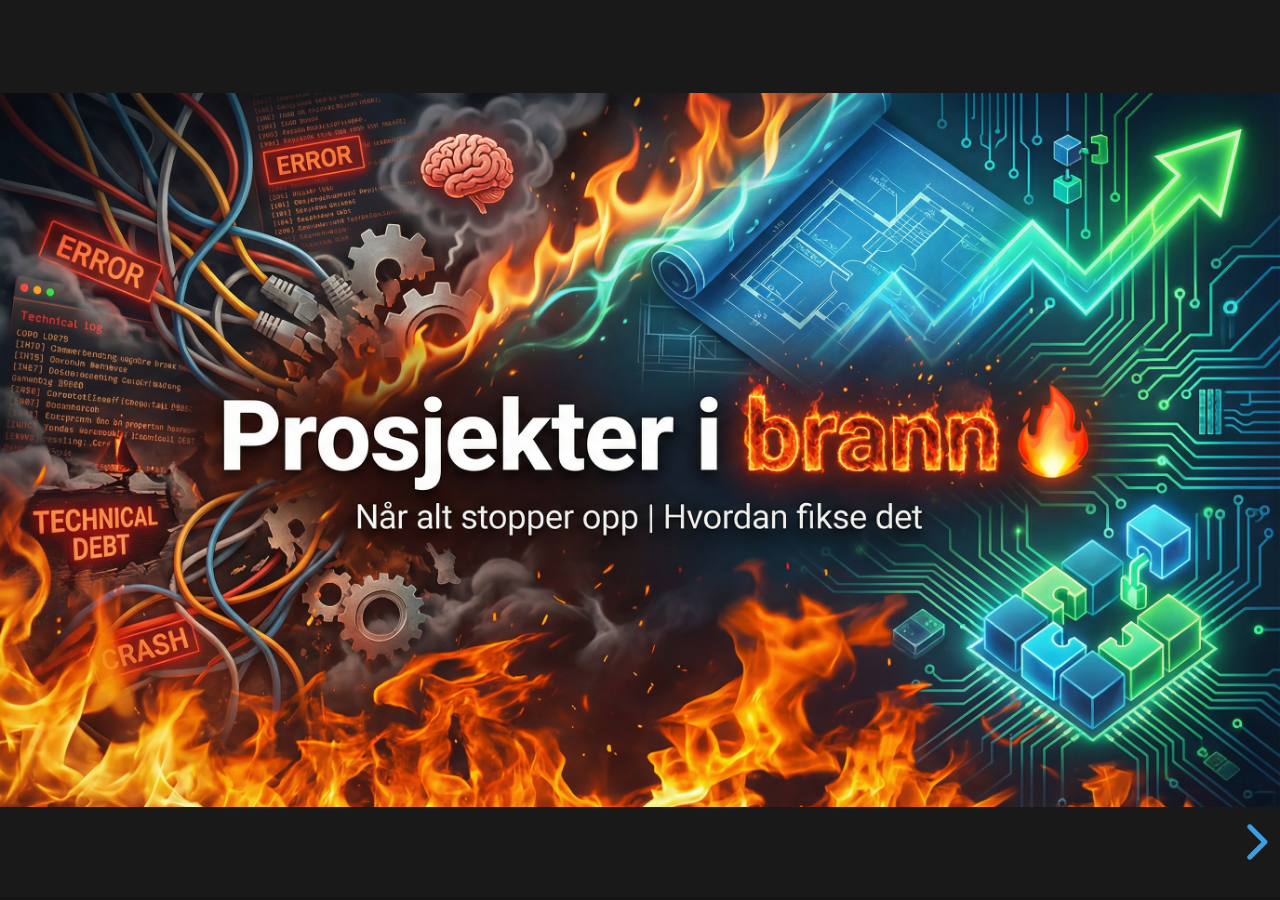
==== english.html @ ae56cc9e "translate to english" ====
<!DOCTYPE html>
<html lang="en">
  <head>
    <meta charset="utf-8" />
    <meta name="viewport" content="width=device-width, initial-scale=1.0, maximum-scale=1.0, user-scalable=no" />

    <title>reveal.js</title>

    <link rel="stylesheet" href="dist/reset.css" />
    <link rel="stylesheet" href="dist/reveal.css" />
    <link rel="stylesheet" href="dist/theme/black.css" />

    <!-- Theme used for syntax highlighted code -->
    <link rel="stylesheet" href="plugin/highlight/monokai.css" />

    <style>
      /* only for prez, not for speaker view */
      @media screen and (min-width: 1500px) {
        .slides {
          width: 88% !important;
        }
      }

      h1,
      h2,
      h3,
      h4,
      h5 {
        text-transform: none !important;
      }

      ol,
      ul {
        font-size: 150%;
      }

      i {
        font-style: italic;
      }

      .opacity-hidden {
        opacity: 0;
      }

      blockquote {
        padding: 5px 15px !important;
      }

      .big-size {
        font-size: 12rem !important;
      }

      .bold {
        font-size: 1.2em;
        font-style: italic;
        font-weight: bold;
      }

      .small {
        font-size: 0.5em;
      }

      .big {
        font-size: 2em;
      }

      .fire {
        color: #e9083e;

        background: linear-gradient(90deg, rgb(255, 103, 35) 0%, rgb(233, 8, 62) 100% /* rgb(255, 176, 46) 10% */);
        background-clip: text;
        -webkit-background-clip: text;
        -webkit-text-fill-color: transparent;
      }

      .fire-success {
        color: #28a745;

        background: linear-gradient(90deg, rgb(53, 149, 131) 0%, rgb(40, 167, 69) 100%);
        background-clip: text;
        -webkit-background-clip: text;
        -webkit-text-fill-color: transparent;
      }
    </style>
  </head>
  <body>
    <div class="reveal">
      <div class="slides">
        <section data-background="img/brann.jpg" data-background-size="contain"></section>

        <section>
          <h1 class="fire">Problems...</h1>
          <h2 class="fragment">Talk <span class="fire-success">accepted</span> 🥳</h2>
        </section>

        <section data-background="img/folk/ecg.jpg"></section>
        <section data-background="img/folk/flat.jpg" data-background-size="contain"></section>
        <section>
          <h2><span class="fire">27-hour</span> delayed rescue</h2>
          <h2 class="fragment">All <span class="fire">four</span> tires blown out</h2>
          <h2 class="fragment"><span class="fire">Massive collision</span> on the E6</h2>
        </section>
        <section data-background="img/folk/ecg.jpg"></section>
        <section data-background="img/folk/vente.jpg" data-background-size="contain"></section>
        <section data-background="img/folk/birth.jpg" data-background-size="contain"></section>

        <section data-background="img/folk/hedda.jpg" data-background-size="contain"></section>

        <section>
          <h1>Projects on <span class="fire">Fire</span>🔥</h1>
          <h2 class="fragment">Became an <span class="fire-success">expert</span></h2>
          <h2 class="fragment">By <span class="fire">accident</span> 🤕</h2>
          <h2 class="fragment">Life as a <span class="fire">consultant</span>?</h2>
        </section>

        <section>
          <section>
            <h1>Universum</h1>
            <h2 class="fragment fire">Project delivery</h2>
          </section>
          <section>
            <h1><span class="fire">Serious</span> problems ⚠️</h1>
            <h2 class="fragment">Dumping of <span class="fire">unsellable</span> developers</h2>
            <h2 class="fragment"><span class="fire">Critical</span> technical debt</h2>
          </section>
          <section>
            <h1>Sent to <span class="fire-success">fix it</span> 🛠️</h1>
            <h2 class="fragment">Had completely <span class="fire">stalled</span></h2>
            <h2 class="fragment">Communicating through <span class="fire">lawyers</span></h2>
          </section>
          <section>
            <h1>Technical <span class="fire">debt</span> 💳</h1>
            <h2 class="fragment vue">Vue 2 & Vuex</h2>
            <h2 class="fragment">
              Little <span class="typescript">TypeScript</span> and <span class="fire">testing</span>
            </h2>
            <h2 class="fragment"><span class="fire">Only</span> running for a year</h2>
          </section>
          <section>
            <h1>A new <span class="fire-success">plan</span> 📝</h1>
            <h2 class="fragment"><span class="fire">Fired</span> an employee</h2>
            <h2 class="fragment">Hired more <span class="fire-success">consultants</span></h2>
            <h2 class="fragment"><span class="fire">Fired</span> a consultant</h2>
            <h1 class="fragment">More people with <span class="adhd">ADHD</span> 🧠</h1>
          </section>
          <section>
            <h1>Lift and shift 🚀</h1>
            <h2 class="fragment">New <span class="fire-success">architecture</span> 🏗️</h2>
            <h2 class="fragment">New <span class="fire-success">standard</span></h2>
            <h2 class="fragment"><span class="typescript">TypeScript</span> & <span class="vue">Vue 3</span></h2>
            <h2 class="fragment"><span class="designer">Design-first</span></h2>
          </section>
          <section>
            <h1>Customer <span class="fire-success">really satisfied</span> 😊</h1>
            <h2 class="fragment">
              Fixed <span class="fire">bugs</span> in prod in<span class="fire-success"> 5 min</span>
            </h2>
          </section>
          <section data-background="img/project.png"></section>
          <section>
            <h1>I came in too <span class="fire">late</span> ⏰</h1>
            <h1 class="fragment">Got <span class="fire">burned out</span></h1>
            <h1 class="fragment">Many <span class="fire">lost</span> their jobs</h1>
            <h1 class="fragment">I <span class="fire">quit</span> my job</h1>
          </section>
          <section>
            <h1>So <span class="fire">many</span> stories</h1>
            <h3 class="fragment">You <span class="fire">don't</span> ask questions here</h3>
            <h3 class="fragment">
              Support <span class="fire">IE8, </span
              ><span class="fragment"> couldn't <span class="fire">find</span> the IE11 icon</span>
            </h3>
            <h3 class="fragment">
              If you <span class="fire">disagree with me</span>, I'll get you <span class="fire">fired</span>
            </h3>
          </section>
        </section>
        <section>
          <section>
            <h1>Why does <span class="fire">this</span> happen? 🤔</h1>
          </section>
          <section>
            <h2>In <span class="water">over</span> your head</h2>
            <h2 class="fragment"><span class="fire">Poor</span> management</h2>
            <h2 class="fragment">Lacking psychological <span class="fire">safety</span></h2>
            <h2 class="fragment"><span class="fire">Incompetent</span> developers</h2>
            <h2 class="fragment">Lots of <span class="fire">cocaine</span></h2>
          </section>
        </section>
        <section>
          <section data-auto-animate>
            <h1>How to <span class="fire-success">fix</span> it? 🛠️</h1>
            <h1 class="fragment">Code 💻</h1>
            <h1 class="fragment">Culture 🌐</h1>
            <h1 class="fragment">Organization 💼</h1>
          </section>
          <section data-auto-animate>
            <h1>Code 💻</h1>
            <h2 class="fragment">Can't rewrite <span class="fire">everything</span></h2>
            <h2 class="fragment fire-success">Modularization</h2>
            <h2 class="fragment">Lift and <span class="fire-success">shift</span> architecture 🚀</h2>
            <h2 class="fragment"><span class="fire">Strangler</span> fig pattern 🌰</h2>
            <h2 class="fragment"><span class="fire-success">Reduce</span> complexity</h2>
          </section>
          <section data-auto-animate>
            <h1>Code 💻</h1>
            <h1 class="fire">Wrong place</h1>
          </section>
          <section data-auto-animate>
            <h1>Culture 🌐</h1>
            <h2 class="fragment fire">Cultural inertia</h2>
            <h2 class="fragment">People <span class="fire bold">hate</span> change</h2>
            <h2 class="fragment"><span class="fire-success">Super excited</span> about the new</h2>
          </section>
          <section data-auto-animate>
            <h1 class="">Code 💻</h1>
            <h1 class="">Culture 🌐</h1>
            <h1 class="">Organization 💼</h1>
          </section>
          <section data-auto-animate>
            <h1>Organization 💼</h1>
            <h2 class="fragment">Bring in <span class="fire-success">fresh</span> blood</h2>
            <h2 class="fragment">Work closely with the <span class="fire-success">user</span></h2>
            <h2 class="fragment designer">UX and Design</h2>
            <h2 class="fragment"><span class="fire">Misallocation</span> 🚫</h2>
          </section>
          <section data-auto-animate>
            <h2><span class="fire">Misallocation</span> 🚫</h2>
            <h2 class="fragment">Not everyone <span class="fire">is suited</span> for everything</h2>
            <h2 class="fragment">The GP performing a <span class="fire">caesarean</span>❤️</h2>
            <h2 class="fragment">Reduced <span class="fire">bureaucracy</span></h2>
          </section>
          <section>
            <img style="max-width: 60vw" src="img/lego.jpeg" />
            <h2 class="fragment"><span class="fire-success">Reduce</span> rather than add</h2>
          </section>
        </section>
        <section>
          <section>
            <h1>How to <span class="fire-success">avoid</span> this</h1>
            <h2 class="fragment">Gets very <span class="fire">expensive</span> fast 💰</h2>
            <h2 class="fragment"><span class="fire">150,000 NOK</span> <span class="fragment"> per day 💸</span></h2>
          </section>
          <section data-auto-animate>
            <h1><span class="fire-success">Good</span> architecture 🏗️</h1>
            <h2 class="fragment">A bit <span class="fire">slower</span> at the start</h2>
            <h2 class="fragment">But doesn't <span class="fire-success">decline</span> further</h2>
            <h2 class="fragment">Emerges <span class="fire-success">along the way</span></h2>
          </section>
          <section data-auto-animate>
            <h1><span class="fire-success">Good</span> architecture 🏗️</h1>
            <img style="max-width: 40vw" src="img/arc2.png" />
          </section>

          <section data-auto-animate>
            <h1>Only hire <span class="fire-success">skilled</span> people 👨‍💻</h1>
            <h2 class="fragment">
              <span class="fire-success">One great</span> than <span class="fire">five okay</span> developers
            </h2>
            <h1 class="fragment adhd">ADHD 🧠</h1>
          </section>

          <section data-auto-animate>
            <h1 class="adhd">ADHD 🧠</h1>
            <h2 class="fragment"><span class="fire">Just barely</span> over 🤏</h2>
            <h2 class="fragment">
              Different<span class="fragment">, with <span class="fire-success">advantages</span></span>
            </h2>
            <h2 class="fragment">Many in the <span class="fire-success">IT</span> industry</h2>
            <h1 class="fragment">A bit of <span class="adhd">ADHD</span></h1>
          </section>

          <section data-auto-animate>
            <h1>A bit of <span class="adhd">ADHD</span></h1>
            <h2 class="fragment fire-success">Hyperfocus</h2>
            <h2 class="fragment">Seeks <span class="fire-success">change</span></h2>
            <h1 class="fragment">
              <span class="fire-success">Competitive advantage</span>
            </h1>
          </section>
          <section data-auto-animate>
            <h1>
              <span class="fire-success">Competitive advantage</span>
            </h1>
            <h2 class="fragment"><span class="autism">Autism</span></h2>
            <h2 class="fragment">
              <span class="dysleksi">Dyslexia</span> & <span class="dyskalkuli">Dyscalculia</span>
            </h2>
            <h2 class="fragment"><span class="tourette">Tourette's</span> & <span class="bipolar">Bipolar</span></h2>
          </section>

          <section data-background="img/adhd-build3.png" data-background-size="contain"></section>

          <section>
            <h1>A bit of <span class="fire">regret</span></h1>
            <h2 class="fragment">Saying I have <span class="adhd">ADHD</span></h2>
            <h2 class="fragment">People make <i class="fire">some</i> decisions for me</h2>
            <h2 class="fragment">Generally very <span class="fire-success">well</span> received</h2>
          </section>

          <section>
            <h1>Project <span class="fire-success">Aristotle</span></h1>
            <h2 class="fragment">Over <span class="fire-success">180</span> teams</h2>
            <h2 class="fragment">Most important factor in <span class="fire-success">success</span>?</h2>
          </section>

          <section data-auto-animate>
            <h1>Psychological <span class="fire-success">safety</span> 🛡️</h1>
            <h2 class="fragment">Ask <span class="fire-success">questions</span>❓</h2>
            <h2 class="fragment">Challenge <span class="fire-success">assumptions</span> 🤔</h2>
            <h2 class="fragment">Confirm <span class="fire-success">understanding</span> ✅</h2>
            <h2 class="fragment">Say you <span class="fire">don't</span> understand 😕</h2>
            <h2 class="fragment">Conflict <span class="fire-success">tolerance</span> ⚔️</h2>
          </section>

          <section>
            <h1>Throw in the <span class="fire">towel</span></h1>
            <h2 class="fragment">Don't stay until you <span class="fire">burn</span> out</h2>
            <h2 class="fragment">Sometimes it has to <span class="fire">burn</span> 🔥</h2>
            <h2 class="fragment">
              New <span class="fire-success">project</span
              ><span class="fragment">, or <span class="fire-success">job</span></span>
            </h2>
          </section>

        </section>
        <section>
          <h1>What did I <span class="fire-success">learn</span>? 📚</h1>
          <h1 class="fragment">I arrived too <span class="fire">late</span></h1>
          <h2 class="fragment"><span class="fire">Expensive</span> to fix💸</h2>
          <h2 class="fragment"><span class="fire-success">Cheap</span> to adjust</h2>
        </section>
        <section>
          <h2>Should have started <span class="fire">yesterday</span> ⏳</h2>
          <h2 class="fragment">Jan <span class="fire-success">Greger</span> Hemb</h2>
          <h2 class="fragment jpro">JPro</h2>
          <h2 class="fragment"><span class="fire-success">Curious Programming</span> 📺</h2>
          <h2 class="fragment"><span class="fire-success">Thanks</span>, that's all from me 👋</h2>
        </section>
      </div>
    </div>

    <script src="dist/reveal.js"></script>
    <script src="plugin/notes/notes.js"></script>
    <script src="plugin/markdown/markdown.js"></script>
    <script src="plugin/highlight/highlight.js"></script>
    <link rel="stylesheet" href="product-colors.css" />
    <script>
      // More info about initialization & config:
      // - https://revealjs.com/initialization/
      // - https://revealjs.com/config/
      Reveal.initialize({
        hash: true,
        // view: "scroll",
        // scrollProgress: true,

        // Learn about plugins: https://revealjs.com/plugins/
        plugins: [RevealMarkdown, RevealHighlight, RevealNotes],
      });
    </script>
  </body>
</html>
---- dist/theme/black.css ----
/**
 * Black theme for reveal.js. This is the opposite of the 'white' theme.
 *
 * By Hakim El Hattab, http://hakim.se
 */
@import url(./fonts/source-sans-pro/source-sans-pro.css);
section.has-light-background, section.has-light-background h1, section.has-light-background h2, section.has-light-background h3, section.has-light-background h4, section.has-light-background h5, section.has-light-background h6 {
  color: #222;
}

/*********************************************
 * GLOBAL STYLES
 *********************************************/
:root {
  --r-background-color: #191919;
  --r-main-font: Source Sans Pro, Helvetica, sans-serif;
  --r-main-font-size: 42px;
  --r-main-color: #fff;
  --r-block-margin: 20px;
  --r-heading-margin: 0 0 20px 0;
  --r-heading-font: Source Sans Pro, Helvetica, sans-serif;
  --r-heading-color: #fff;
  --r-heading-line-height: 1.2;
  --r-heading-letter-spacing: normal;
  --r-heading-text-transform: uppercase;
  --r-heading-text-shadow: none;
  --r-heading-font-weight: 600;
  --r-heading1-text-shadow: none;
  --r-heading1-size: 2.5em;
  --r-heading2-size: 1.6em;
  --r-heading3-size: 1.3em;
  --r-heading4-size: 1em;
  --r-code-font: monospace;
  --r-link-color: #42affa;
  --r-link-color-dark: #068de9;
  --r-link-color-hover: #8dcffc;
  --r-selection-background-color: rgba(66, 175, 250, 0.75);
  --r-selection-color: #fff;
  --r-overlay-element-bg-color: 240, 240, 240;
  --r-overlay-element-fg-color: 0, 0, 0;
}

.reveal-viewport {
  background: #191919;
  background-color: var(--r-background-color);
}

.reveal {
  font-family: var(--r-main-font);
  font-size: var(--r-main-font-size);
  font-weight: normal;
  color: var(--r-main-color);
}

.reveal ::selection {
  color: var(--r-selection-color);
  background: var(--r-selection-background-color);
  text-shadow: none;
}

.reveal ::-moz-selection {
  color: var(--r-selection-color);
  background: var(--r-selection-background-color);
  text-shadow: none;
}

.reveal .slides section,
.reveal .slides section > section {
  line-height: 1.3;
  font-weight: inherit;
}

/*********************************************
 * HEADERS
 *********************************************/
.reveal h1,
.reveal h2,
.reveal h3,
.reveal h4,
.reveal h5,
.reveal h6 {
  margin: var(--r-heading-margin);
  color: var(--r-heading-color);
  font-family: var(--r-heading-font);
  font-weight: var(--r-heading-font-weight);
  line-height: var(--r-heading-line-height);
  letter-spacing: var(--r-heading-letter-spacing);
  text-transform: var(--r-heading-text-transform);
  text-shadow: var(--r-heading-text-shadow);
  word-wrap: break-word;
}

.reveal h1 {
  font-size: var(--r-heading1-size);
}

.reveal h2 {
  font-size: var(--r-heading2-size);
}

.reveal h3 {
  font-size: var(--r-heading3-size);
}

.reveal h4 {
  font-size: var(--r-heading4-size);
}

.reveal h1 {
  text-shadow: var(--r-heading1-text-shadow);
}

/*********************************************
 * OTHER
 *********************************************/
.reveal p {
  margin: var(--r-block-margin) 0;
  line-height: 1.3;
}

/* Remove trailing margins after titles */
.reveal h1:last-child,
.reveal h2:last-child,
.reveal h3:last-child,
.reveal h4:last-child,
.reveal h5:last-child,
.reveal h6:last-child {
  margin-bottom: 0;
}

/* Ensure certain elements are never larger than the slide itself */
.reveal img,
.reveal video,
.reveal iframe {
  max-width: 95%;
  max-height: 95%;
}

.reveal strong,
.reveal b {
  font-weight: bold;
}

.reveal em {
  font-style: italic;
}

.reveal ol,
.reveal dl,
.reveal ul {
  display: inline-block;
  text-align: left;
  margin: 0 0 0 1em;
}

.reveal ol {
  list-style-type: decimal;
}

.reveal ul {
  list-style-type: disc;
}

.reveal ul ul {
  list-style-type: square;
}

.reveal ul ul ul {
  list-style-type: circle;
}

.reveal ul ul,
.reveal ul ol,
.reveal ol ol,
.reveal ol ul {
  display: block;
  margin-left: 40px;
}

.reveal dt {
  font-weight: bold;
}

.reveal dd {
  margin-left: 40px;
}

.reveal blockquote {
  display: block;
  position: relative;
  width: 70%;
  margin: var(--r-block-margin) auto;
  padding: 5px;
  font-style: italic;
  background: rgba(255, 255, 255, 0.05);
  box-shadow: 0px 0px 2px rgba(0, 0, 0, 0.2);
}

.reveal blockquote p:first-child,
.reveal blockquote p:last-child {
  display: inline-block;
}

.reveal q {
  font-style: italic;
}

.reveal pre {
  display: block;
  position: relative;
  width: 90%;
  margin: var(--r-block-margin) auto;
  text-align: left;
  font-size: 0.55em;
  font-family: var(--r-code-font);
  line-height: 1.2em;
  word-wrap: break-word;
  box-shadow: 0px 5px 15px rgba(0, 0, 0, 0.15);
}

.reveal code {
  font-family: var(--r-code-font);
  text-transform: none;
  tab-size: 2;
}

.reveal pre code {
  display: block;
  padding: 5px;
  overflow: auto;
  max-height: 400px;
  word-wrap: normal;
}

.reveal .code-wrapper {
  white-space: normal;
}

.reveal .code-wrapper code {
  white-space: pre;
}

.reveal table {
  margin: auto;
  border-collapse: collapse;
  border-spacing: 0;
}

.reveal table th {
  font-weight: bold;
}

.reveal table th,
.reveal table td {
  text-align: left;
  padding: 0.2em 0.5em 0.2em 0.5em;
  border-bottom: 1px solid;
}

.reveal table th[align=center],
.reveal table td[align=center] {
  text-align: center;
}

.reveal table th[align=right],
.reveal table td[align=right] {
  text-align: right;
}

.reveal table tbody tr:last-child th,
.reveal table tbody tr:last-child td {
  border-bottom: none;
}

.reveal sup {
  vertical-align: super;
  font-size: smaller;
}

.reveal sub {
  vertical-align: sub;
  font-size: smaller;
}

.reveal small {
  display: inline-block;
  font-size: 0.6em;
  line-height: 1.2em;
  vertical-align: top;
}

.reveal small * {
  vertical-align: top;
}

.reveal img {
  margin: var(--r-block-margin) 0;
}

/*********************************************
 * LINKS
 *********************************************/
.reveal a {
  color: var(--r-link-color);
  text-decoration: none;
  transition: color 0.15s ease;
}

.reveal a:hover {
  color: var(--r-link-color-hover);
  text-shadow: none;
  border: none;
}

.reveal .roll span:after {
  color: #fff;
  background: var(--r-link-color-dark);
}

/*********************************************
 * Frame helper
 *********************************************/
.reveal .r-frame {
  border: 4px solid var(--r-main-color);
  box-shadow: 0 0 10px rgba(0, 0, 0, 0.15);
}

.reveal a .r-frame {
  transition: all 0.15s linear;
}

.reveal a:hover .r-frame {
  border-color: var(--r-link-color);
  box-shadow: 0 0 20px rgba(0, 0, 0, 0.55);
}

/*********************************************
 * NAVIGATION CONTROLS
 *********************************************/
.reveal .controls {
  color: var(--r-link-color);
}

/*********************************************
 * PROGRESS BAR
 *********************************************/
.reveal .progress {
  background: rgba(0, 0, 0, 0.2);
  color: var(--r-link-color);
}

/*********************************************
 * PRINT BACKGROUND
 *********************************************/
@media print {
  .backgrounds {
    background-color: var(--r-background-color);
  }
}
---- plugin/highlight/monokai.css ----
/*
Monokai style - ported by Luigi Maselli - http://grigio.org
*/

.hljs {
  display: block;
  overflow-x: auto;
  padding: 0.5em;
  background: #272822;
  color: #ddd;
}

.hljs-tag,
.hljs-keyword,
.hljs-selector-tag,
.hljs-literal,
.hljs-strong,
.hljs-name {
  color: #f92672;
}

.hljs-code {
  color: #66d9ef;
}

.hljs-class .hljs-title {
  color: white;
}

.hljs-attribute,
.hljs-symbol,
.hljs-regexp,
.hljs-link {
  color: #bf79db;
}

.hljs-string,
.hljs-bullet,
.hljs-subst,
.hljs-title,
.hljs-section,
.hljs-emphasis,
.hljs-type,
.hljs-built_in,
.hljs-builtin-name,
.hljs-selector-attr,
.hljs-selector-pseudo,
.hljs-addition,
.hljs-variable,
.hljs-template-tag,
.hljs-template-variable {
  color: #a6e22e;
}

.hljs-comment,
.hljs-quote,
.hljs-deletion,
.hljs-meta {
  color: #75715e;
}

.hljs-keyword,
.hljs-selector-tag,
.hljs-literal,
.hljs-doctag,
.hljs-title,
.hljs-section,
.hljs-type,
.hljs-selector-id {
  font-weight: bold;
}
---- product-colors.css ----
.typescript {
  color: #007acc !important;
}

.bcc {
  color: #2b6abc !important;
}

.rxjsc {
  color: #c1185a;
}

.angular {
  color: #dd0031 !important;
}

.webrtc-orange {
  color: #ff6600 !important;
}

.html {
  color: #f1672c !important;
}

.css {
  color: #008fd5 !important;
}

.js {
  color: #8ace17 !important;
}

.kanban {
  color: #ec2a48 !important;
}

.elvia {
  color: #28f400 !important;
}

.backstop {
  color: #676156 !important;
}

.major-c {
  color: #b70010 !important;
}
.minor-c {
  color: #26881f !important;
}
.patch-c {
  color: #cccccc !important;
}

.github-actions {
  color: rgb(32, 136, 255) !important;
}

.scss {
  color: #cf649a !important;
}

.dark-theme {
  /* color: #000000 !important; */
}

.prettier {
  color: rgb(198, 149, 200) !important;
}

.vue {
  color: #4fc08d !important;
}

.react {
  color: #5ed4f4 !important;
}

.web-components {
  color: #f06707 !important;
}

.cli {
  color: #00ff00 !important;
}

.open-source {
  color: #3ba137 !important;
}

.git {
  color: #f05033 !important;
}

.computas {
  color: #28d0f5 !important;
}

.ie {
  color: #fad548 !important;
}

.frameworks {
  background: linear-gradient(90deg, #4fc08d 25%, #dd0031 35%, #dd0031 65%, #5ed4f4 75%);
  background-clip: text;
  -webkit-background-clip: text;
  -webkit-text-fill-color: transparent;
}

.attribute {
  color: #8cdcfe !important;
}

.event {
  color: #4ebc7c !important;
}

.function {
  color: #dccd79 !important;
}

.slot {
  color: #3f9cd6 !important;
}

.polymer {
  color: #ff4470 !important;
}

.environment {
  color: #81bc02 !important;
}

.nodejs {
  color: #43853d !important;
}

.sourcetree {
  color: #2684ff !important;
}

.vscode {
  color: #23a7f2 !important;
}

.money {
  color: #85bb65 !important;
}

.npm {
  color: #cb3837 !important;
}

.firebase {
  color: #ffca28 !important;
}

.material-icons {
  color: #00579b !important;
}

.microsoft {
  color: #00a4ef !important;
}

.folder {
  color: #f8d775 !important;
}

.devops {
  /* https://www.color-hex.com/color-palette/30628 */
  color: #6293c9 !important;
}

.bug {
  color: #e3483a !important;
}
.feature {
  color: #25a9fa !important;
}
.terraform {
  color: #623ce4 !important;
}
.application-insights {
  color: #7030a0 !important;
}
.confluence {
  color: #0049b0 !important;
}
.slack {
  color: #4a154b !important;
}
.gold {
  color: #ffd700 !important;
}
.trust {
  color: #007acc !important;
}
.castle {
  color: #7c7c7c !important;
}
.toxic {
  color: #61df26 !important;
}
.logrocket {
  color: #754abc !important;
}
.docker {
  color: #2392e6 !important;
}

.interference,
.error {
  color: #ff0908 !important;
}

.jpro {
  color: #fe7a0c !important;
}
.netscape {
  color: #358189 !important;
}
.success {
  color: #4bb543 !important;
}

.json {
  color: #8f719f !important;
}
.solid {
  color: #848484 !important;
}

.efficiency {
  color: #f7b500 !important;
  color: #43bc43 !important;
}

.ai {
  color: #f9a825 !important;
}

.grammarly {
  color: #34ba96 !important;
}
.aof {
  color: #094c51 !important;
}

.copilot {
  background-image: linear-gradient(45deg, #73b4d6, #885de6);
  background-size: 100%;
  -webkit-background-clip: text;
  -moz-background-clip: text;
  -webkit-text-fill-color: transparent;
  -moz-text-fill-color: transparent;
}

.trunk {
  color: #5677fc !important;
}

.netlify {
  color: #2fb5bb !important;
}

.amplify {
  color: #ec7211 !important;
}

.heroku {
  color: #79589f !important;
}

.jira {
  color: #2684ff !important;
}

.linux {
  color: #f5be04 !important;
}

.windows {
  color: #0084dc !important;
}

.mac {
  color: #999999 !important;
}

.stable {
  color: #808080 !important;
}

.designer {
  color: #ff4088 !important;
  /* color: #F04E23 !important; */
}

.water {
  color: #00b0ff !important;
  color: #0e87cc !important;
}

.knip {
  color: #f56e0f !important;
}

.biome {
  color: #60a5fa !important;
}

.adhd {
  color: #ff7f00 !important;
}

.autism {
  /* background: linear-gradient(to right, #6a11cb 0%, #2575fc 50%, #00d2ff 100%);
  background-clip: text;
  -webkit-background-clip: text;
  -webkit-text-fill-color: transparent; */
  color: #D4AF37 !important;
}

.dysleksi {
  color: #C0C0C0 !important;
}

.dyskalkuli {
  color: #D32F2F !important;
}

.tourette {
  color: #008080 !important;
}

.bipolar {
  color: #4CAF50 !important;
}
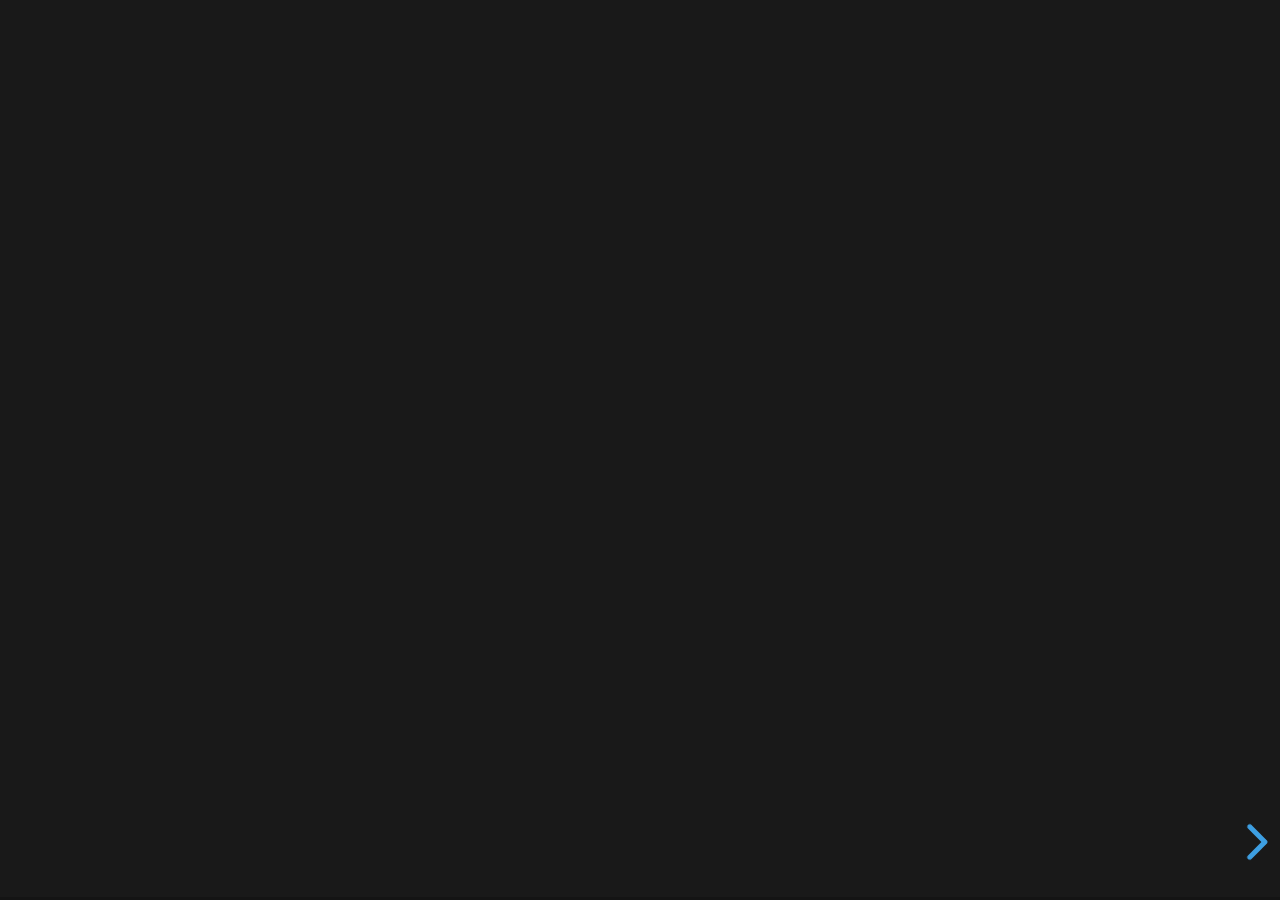
==== commit 9b78cc39: "improvements" ====
--- a/english.html
+++ b/english.html
@@ -86,7 +86,7 @@
   <body>
     <div class="reveal">
       <div class="slides">
-        <section data-background="img/brann.jpg" data-background-size="contain"></section>
+        <section data-background="img/fire.png" data-background-size="contain"></section>
 
         <section>
           <h1 class="fire">Problems...</h1>
